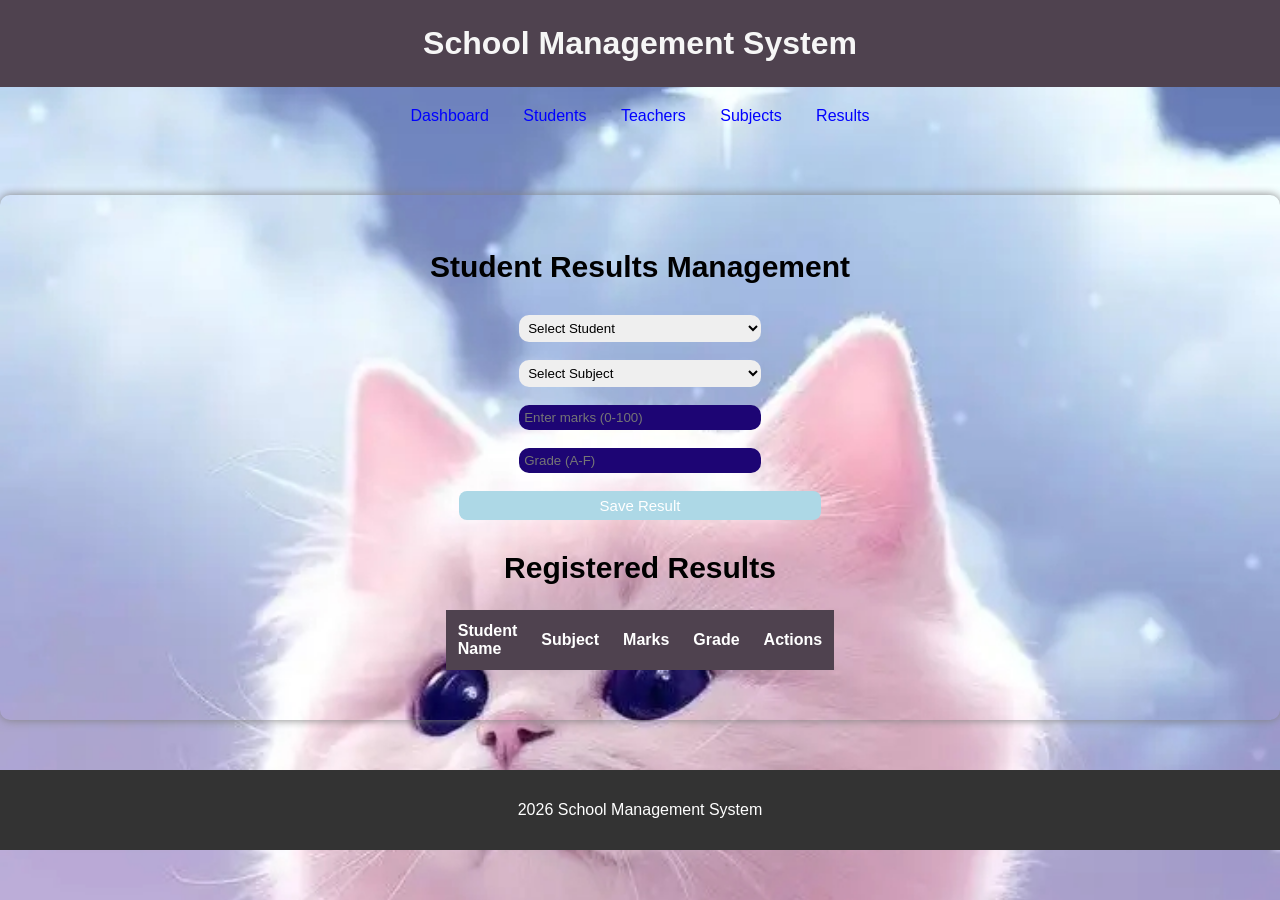
==== results.html @ bdd485e4 "hello" ====
<!DOCTYPE html>
<html lang="en">
<head>
    <meta charset="UTF-8">
    <meta name="viewport" content="width=device-width, initial-scale=1.0">
    <title>Results-School Management System</title>
    <link rel="stylesheet" href="css/style.css">
</head>
<body>
    <header>
    <h1>School Management System</h1>
    </header>

    <nav>
        <a href="Index.html">Dashboard</a>
        <a href="student.html">Students</a>
        <a href="teachers.html">Teachers</a>
        <a href="subjects.html">Subjects</a>
        <a href="results.html">Results</a>
        </nav>

        <main>
            <h2>Student Results Management</h2>

            <form id="resultsForm">
                <select id="studentName" required>
                    <option value="">Select Student</option>
                </select><br><br>
                <select id="subject" required>
                    <option value="">Select Subject</option>
                </select><br><br>
                <input type="number" id="marks" placeholder="Enter marks (0-100)" min="0" max="100" required><br><br>
                <input type="text" id="grade" placeholder="Grade (A-F)" required><br><br>
                <button type="submit">Save Result</button>
            </form>

            <h2>Registered Results</h2>
            <table id="resultsTable">
                <thead>
                    <tr>
                        <th>Student Name</th>
                        <th>Subject</th>
                        <th>Marks</th>
                        <th>Grade</th>
                        <th>Actions</th>
                    </tr>
                </thead>
                <tbody>

                </tbody>
                </table>

        </main>

        <footer>
            <p>2026 School Management System</p>
        </footer>

    </body>
</html>
---- css/style.css ----
*{
    box-sizing: border-box;
}

body{
    margin: 0;
    font-family: Arial, sans-serif;
    background-color: lightblue;
    background-image: url("../school.jpg");
    background-size: cover;
    background-position: center;
    background-attachment: fixed;
}

header{
    background-color: #4f424f;
    color: #f6f6f6;
    text-align: center;
    padding: 25px;
}

header h1{
    margin: 0;
}

nav{
    color: #333;
    text-align: center;
    padding: 20px;
}

nav a{
    color: blue;
    text-decoration: none;
    margin: 15px;
}

nav a:hover{
    text-decoration: underline;
}

main{
    padding: 30px;
    text-align: center;
    margin: 50px auto;
    box-shadow: 0 0 10px gray;
    border-radius: 10px;
}

main h2{
    text-align: center;
    font-family: Arial, sans-serif;
    font-size: 30px;
}

.cards{
    display: flex;
    justify-content: center;
    gap: 20px;
    flex-wrap: wrap;
}

.card{
    background-color: white;
    width: 185px;
    padding: 25px;
    text-align: center;
    border-radius: 10px;
    color: black;
}

.card h3{
    margin-bottom: 20px;
    color: blue;
}

.card p{
    font-size: 30px;
    font-weight: bold;
}

footer{
    background-color: #333;
    color: white;
    text-align: center;
    padding: 15px;
    margin-top: 40px;
    position: relative;
    width: 100%;
}

form{
    color: blue;
    padding: 6px;
}

button{
    color: white;
    background-color: lightblue;
    border: none;
    padding: 6px;
    border-radius: 8px;
    cursor: pointer;
    font-size: 15px;
    width: 30%;
}

button:hover{
    background: blue;
}

input{
    width: 20%;
    padding: 5px;
    box-sizing: border-box;
    border-radius: 10px;
    border: none;
    background-color: #1d0574;
    color: white;
}

select{
    padding: 5px;
    border-radius: 10px;
    border: none;
    width: 20%;
}

table{
    width: 100px;
    border-collapse: collapse;
    margin: 20px auto;
    background-color: white;
    margin-top: 20px;
}

th{
    background-color: #4f424f;
    color: white;
    padding: 12px;
    text-align: left;
}

td{
    padding: 12px;
    border-bottom: 1px solid #ddd;
}

tr:hover{
    background-color: #f1f1f1;
}

table button{
    background-color: #4f424f;
    color: white;
    padding: 5px 10px;
    border: none;
    border-radius: 5px;
    cursor: pointer;
}
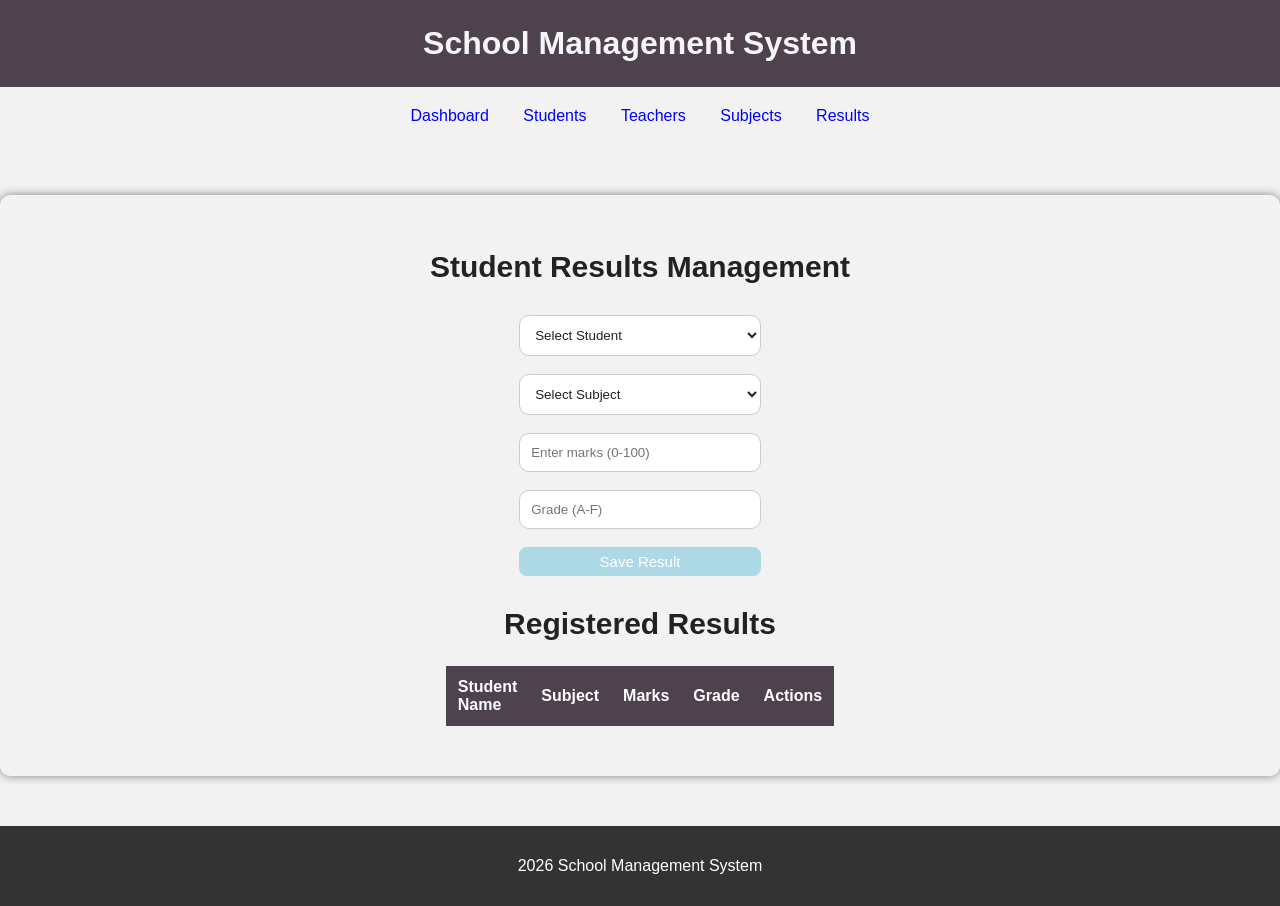
==== commit f1f3f07e: "Fixed script.js" ====
--- a/results.html
+++ b/results.html
@@ -55,6 +55,7 @@
         <footer>
             <p>2026 School Management System</p>
         </footer>
+        <script src="js/script.js"></script>
 
     </body>
 </html>
--- a/css/style.css
+++ b/css/style.css
@@ -5,11 +5,8 @@
 body{
     margin: 0;
     font-family: Arial, sans-serif;
-    background-color: lightblue;
-    background-image: url("../school.jpg");
-    background-size: cover;
-    background-position: center;
-    background-attachment: fixed;
+    background-color: #f2f2f2;
+    color: #222;
 }
 
 header{
@@ -63,10 +60,13 @@
 .card{
     background-color: white;
     width: 185px;
-    padding: 25px;
+    padding: 20px;
     text-align: center;
     border-radius: 10px;
-    color: black;
+    color: #222;
+    display: block;
+    text-decoration: none;
+    box-shadow: 0 2px 6px rgba(0,0,0,0.1);
 }
 
 .card h3{
@@ -102,7 +102,7 @@
     border-radius: 8px;
     cursor: pointer;
     font-size: 15px;
-    width: 30%;
+    width: 20%;
 }
 
 button:hover{
@@ -111,19 +111,21 @@
 
 input{
     width: 20%;
-    padding: 5px;
+    padding: 11px;
     box-sizing: border-box;
     border-radius: 10px;
-    border: none;
-    background-color: #1d0574;
-    color: white;
+    border: 1px solid #ccc;
+    background-color: white;
+    color: #222;
 }
 
 select{
-    padding: 5px;
+    padding: 11px;
     border-radius: 10px;
-    border: none;
+    border: 1px solid #ccc;
     width: 20%;
+    background-color: white;
+    color: #222;
 }
 
 table{
@@ -157,4 +159,15 @@
     border: none;
     border-radius: 5px;
     cursor: pointer;
+}
+
+#searchStudents{
+    width: 80%;
+    max-width: 400px;
+    margin: 15px auto;
+    padding: 12px;
+    display: block;
+    border-radius: 8px;
+    border: 1px solid #ccc;
+    font-size: 16px;
 }
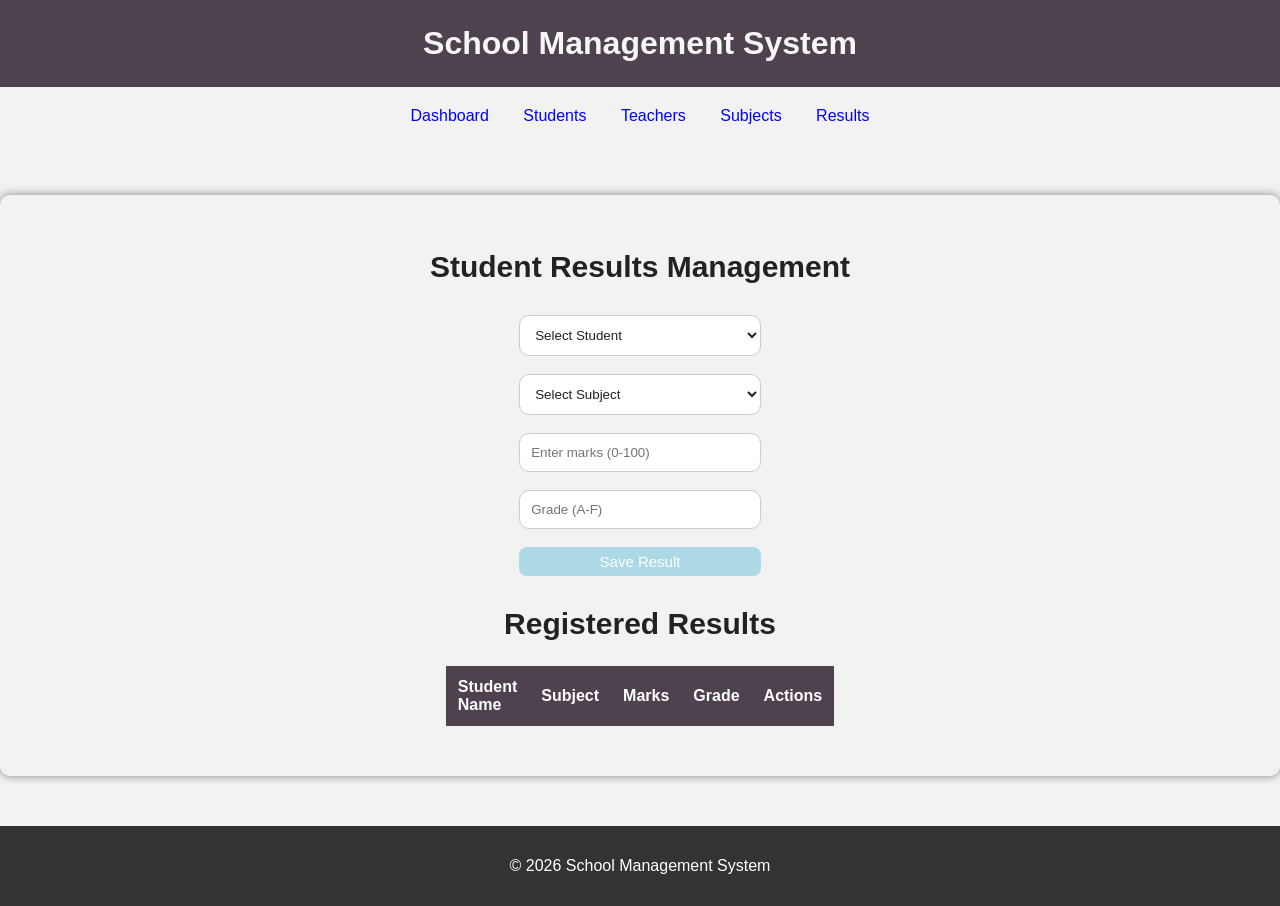
==== commit 7d33a489: "Fixed student.html" ====
--- a/results.html
+++ b/results.html
@@ -25,9 +25,17 @@
             <form id="resultsForm">
                 <select id="studentName" required>
                     <option value="">Select Student</option>
+                    <option value="001">John Doe</option>
+                    <option value="002">Jane Smith</option>
+                    <option value="003">Michael Johnson</option>
+                    <option value="004">Emily Davis</option>
                 </select><br><br>
                 <select id="subject" required>
                     <option value="">Select Subject</option>
+                    <option value="Mathematics">Mathematics</option>
+                    <option value="Chemistry">Chemistry</option>
+                    <option value="English">English</option>
+                    <option value="Economics">Economics</option>
                 </select><br><br>
                 <input type="number" id="marks" placeholder="Enter marks (0-100)" min="0" max="100" required><br><br>
                 <input type="text" id="grade" placeholder="Grade (A-F)" required><br><br>
@@ -53,7 +61,7 @@
         </main>
 
         <footer>
-            <p>2026 School Management System</p>
+            <p>&copy; 2026 School Management System</p>
         </footer>
         <script src="js/script.js"></script>
 
--- a/css/style.css
+++ b/css/style.css
@@ -141,11 +141,14 @@
     color: white;
     padding: 12px;
     text-align: left;
+    vertical-align: middle;
 }
 
 td{
     padding: 12px;
     border-bottom: 1px solid #ddd;
+    min-width: 90px;
+    white-space: nowrap;
 }
 
 tr:hover{
@@ -159,6 +162,10 @@
     border: none;
     border-radius: 5px;
     cursor: pointer;
+    min-width: 70px;
+    cursor: pointer;
+    font-size: 14px;
+    
 }
 
 #searchStudents{
@@ -170,4 +177,6 @@
     border-radius: 8px;
     border: 1px solid #ccc;
     font-size: 16px;
-}+}
+
+
